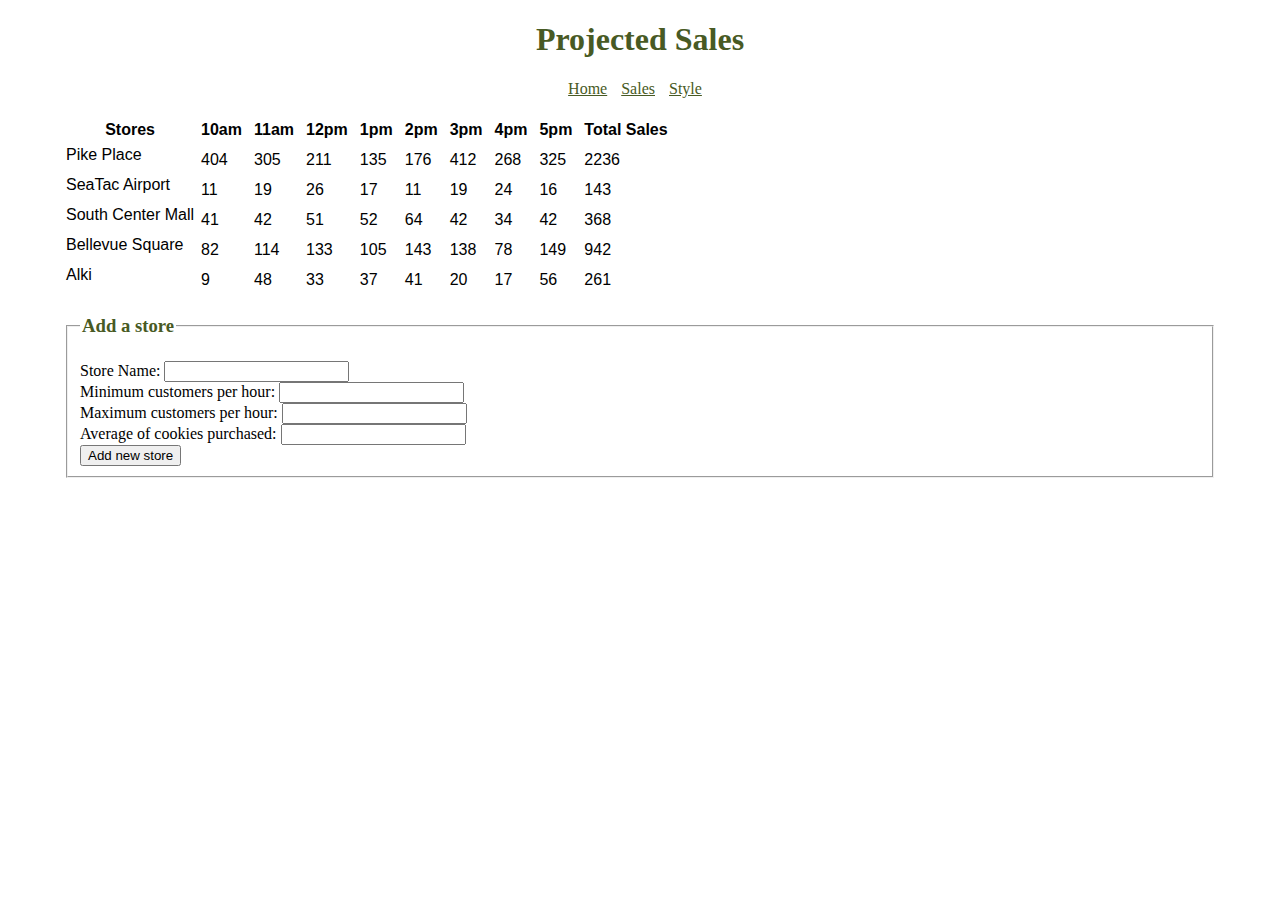
==== sales.html @ 55d23d36 "Added a homepage. Updated README to reflect changes." ====
<!DOCTYPE html>
<html>
  <head>
    <meta charset='utf-8'>
    <link rel='stylesheet' type='text/css' href='style.css'>
    <title>Sales</title>
  </head>
  <body>
    <header id='header'>
      <h1>Projected Sales</h1>
      <nav>
        <ul>
          <li><a href='index.html'>Home</a></li>
          <li><a href='sales.html'>Sales</a></li>
          <li><a href='styleguide.html'>Style</a></li>
        </ul>
      </nav>
    </header>
    <table id='salesTable'></table>
    <form id='addStore'>
      <fieldset>
        <legend><h3>Add a store</h3></legend>
        <label> Store Name:
          <input type='text' id='name'>
        </label> <br>
        <label>Minimum customers per hour:
          <input type='text' id='minCust'>
        </label> <br>
        <label>Maximum customers per hour:
          <input type='text' id='maxCust'>
        </label> <br>
        <label>Average of cookies purchased:
          <input type='text' id='avgCookie'>
        </label> <br>
        <button type="submit" id="addStoreButton" name="button">Add new store</button>
      </fieldset>
    </form>
    <script src='app.js'></script>
  </body>
</html>
---- style.css ----
body{
  font-family: Times;
  width: 90%;
  margin: auto;
}
h1, h2, h3{
  font-family: Source Sans Pro;
  color: #485A24;
}
#header{
  text-align: center;
}
#main{
  overflow: auto;
  margin: 1%;
}
#about-us{
  padding: 0% 2%;
  text-align: justify;
}
#team{
  text-align: center;
}
#footer{
  background-color: #485A24;
  padding: 0.5em;
  margin: 1%;
}
nav ul{
  padding-left: 0px;
}
nav li{
  display: inline-block;
  padding-right: 10px;
}
a{
  color: #485A24;
}
a:hover{
  color: #AA863A;
}
#main-content h2{
  text-align: center;
}
#fish-animation img{
  display: block;
  margin: 0% auto;
}
#left-ipsum, #right-ipsum{
 width: 44%;
 padding: 0% 2%;
 text-align: justify;
 float: left;
}
#left-content, #right-content{
  display: inline-block;
  vertical-align:top;
  width: 44%;
  padding: 0% 2%;
}
#right-content img{
  padding-top: 30px;
}
#footer p{
  text-align: center;
}
table{
  font-family: Helvetica;
}
th, td{
  padding: 5px 5px;
}
tr:hover{
  background-color: #F0ECEB;
}
td:hover, th:hover{
  background-color: #AA863A;
}
#typography #headings h1{
  font-size: 2em;
  font-family: Source Sans Pro;
  margin: 1%;
  color: #485A24;
}
#typography #headings h2,h3{
  font-family: Source Sans Pro;
  color: #485A24;
}
.diff{
  font-weight: bold;
}
.change{
  color: #000000;
}
#exbody{
  font-family: Times;
}
#exdata{
  font-family: Helvetica;
}
.colorSquare {
  width: 20%;
  display: inline-block;
  font-size: 0.833em;
  height: 150px;
  padding: 0% 2%;
}
#offWhite {
  background-color: #F0ECEB;
}
#blue {
  background-color: #729F98;
  color: white;
}
#gold {
  background-color: #AA863A;
  color: white;
}
#darkGreen {
  background-color: #485A24;
  color: white;
}
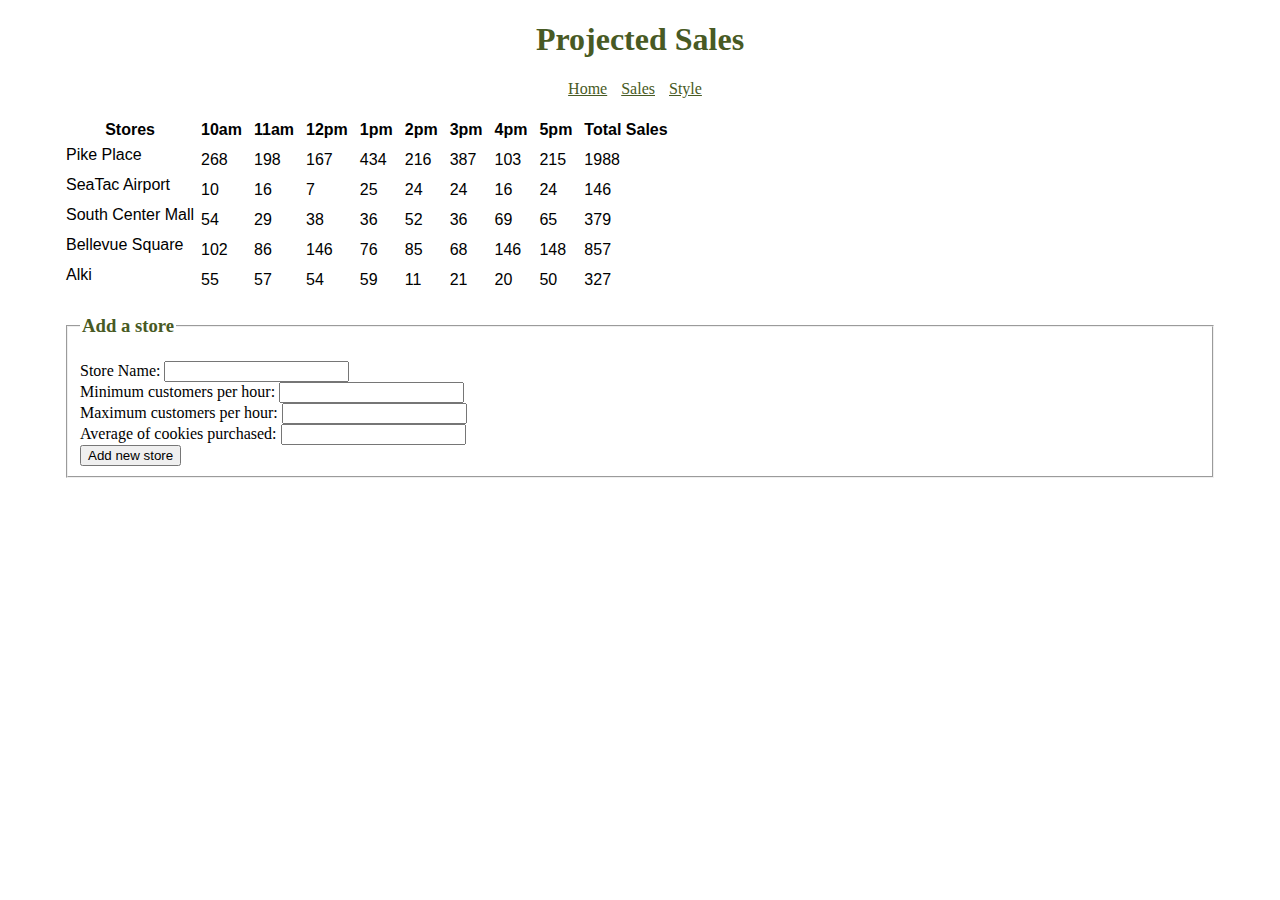
==== commit 6a917659: "fixed links to css file" ====
--- a/sales.html
+++ b/sales.html
@@ -2,7 +2,7 @@
 <html>
   <head>
     <meta charset='utf-8'>
-    <link rel='stylesheet' type='text/css' href='style.css'>
+    <link rel='stylesheet' type='text/css' href='css/style.css'>
     <title>Sales</title>
   </head>
   <body>
@@ -35,6 +35,6 @@
         <button type="submit" id="addStoreButton" name="button">Add new store</button>
       </fieldset>
     </form>
-    <script src='app.js'></script>
+    <script src='js/app.js'></script>
   </body>
 </html>
--- a/css/style.css
+++ b/css/style.css
@@ -0,0 +1,122 @@
+body{
+  font-family: Times;
+  width: 90%;
+  margin: auto;
+}
+h1, h2, h3{
+  font-family: Source Sans Pro;
+  color: #485A24;
+}
+#header{
+  text-align: center;
+}
+#main{
+  overflow: auto;
+  margin: 1%;
+}
+#about-us{
+  padding: 0% 2%;
+  text-align: justify;
+}
+#team{
+  text-align: center;
+}
+#footer{
+  background-color: #485A24;
+  padding: 0.5em;
+  margin: 1%;
+}
+nav ul{
+  padding-left: 0px;
+}
+nav li{
+  display: inline-block;
+  padding-right: 10px;
+}
+a{
+  color: #485A24;
+}
+a:hover{
+  color: #AA863A;
+}
+#main-content h2{
+  text-align: center;
+}
+#fish-animation img{
+  display: block;
+  margin: 0% auto;
+}
+#left-ipsum, #right-ipsum{
+ width: 44%;
+ padding: 0% 2%;
+ text-align: justify;
+ float: left;
+}
+#left-content, #right-content{
+  display: inline-block;
+  vertical-align:top;
+  width: 44%;
+  padding: 0% 2%;
+}
+#right-content img{
+  padding-top: 30px;
+}
+#footer p{
+  text-align: center;
+}
+table{
+  font-family: Helvetica;
+}
+th, td{
+  padding: 5px 5px;
+}
+tr:hover{
+  background-color: #F0ECEB;
+}
+td:hover, th:hover{
+  background-color: #AA863A;
+}
+#typography #headings h1{
+  font-size: 2em;
+  font-family: Source Sans Pro;
+  margin: 1%;
+  color: #485A24;
+}
+#typography #headings h2,h3{
+  font-family: Source Sans Pro;
+  color: #485A24;
+}
+.diff{
+  font-weight: bold;
+}
+.change{
+  color: #000000;
+}
+#exbody{
+  font-family: Times;
+}
+#exdata{
+  font-family: Helvetica;
+}
+.colorSquare {
+  width: 20%;
+  display: inline-block;
+  font-size: 0.833em;
+  height: 150px;
+  padding: 0% 2%;
+}
+#offWhite {
+  background-color: #F0ECEB;
+}
+#blue {
+  background-color: #729F98;
+  color: white;
+}
+#gold {
+  background-color: #AA863A;
+  color: white;
+}
+#darkGreen {
+  background-color: #485A24;
+  color: white;
+}
